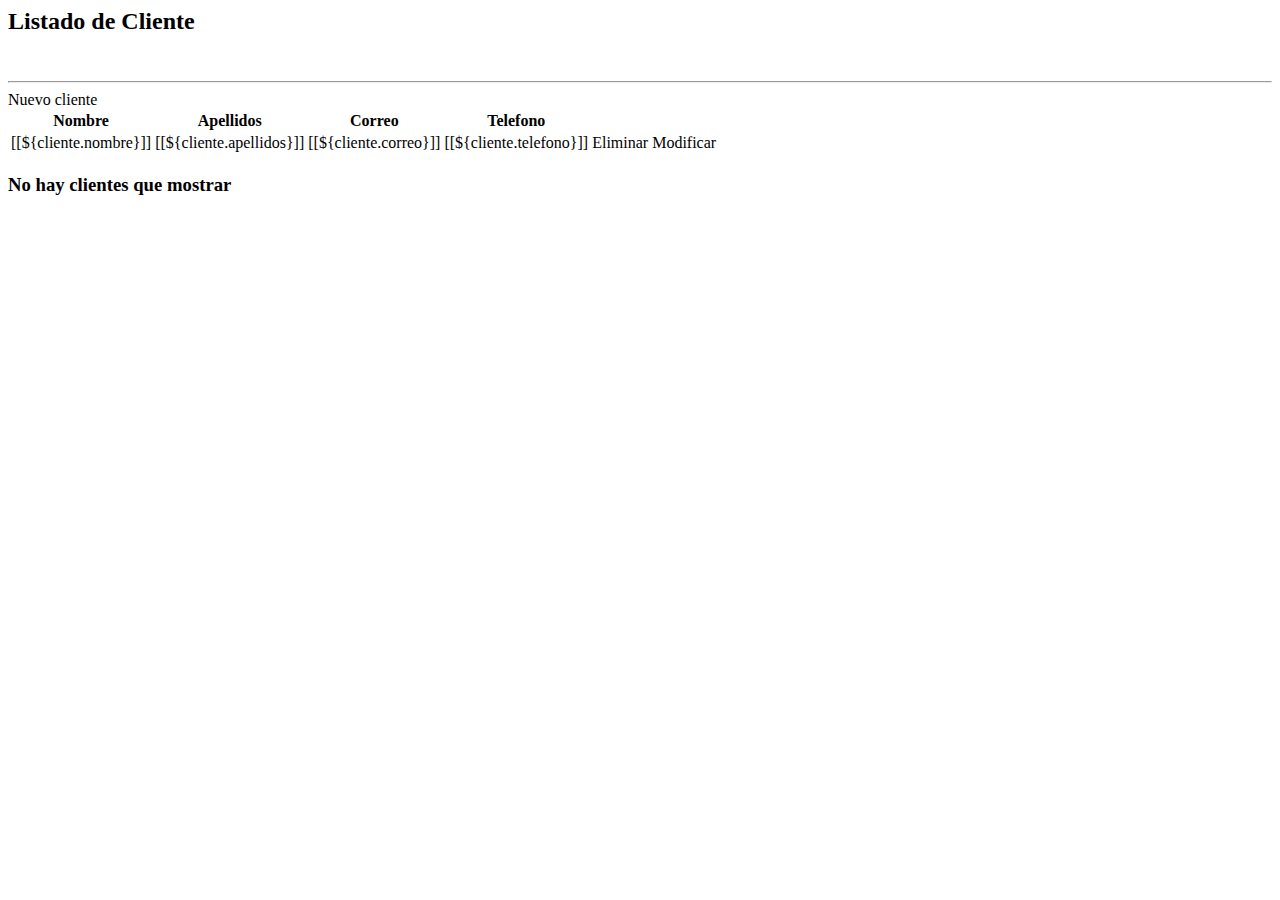
==== src/main/resources/templates/index.html @ 8d8c8109 "Push 2" ====
<html xmlns:th="http://www.thymeleaf.org">
    <head>
        <title>Inicio</title>
        <meta charset="UTF-8">
        <meta name="viewport" content="width=device-width, initial-scale=1.0">
    </head>
    <body>
        <h2>Listado de Cliente</h2>
        <br>
        <hr>
        <a th:href="@{/cliente/nuevo}">Nuevo cliente</a>

        <div th:if"${clientes !=null and !clientes.empty}">
            <table border="0">
                <thead>
                    <tr>
                        <th>Nombre</th>
                        <th>Apellidos</th>
                        <th>Correo</th>
                        <th>Telefono</th>
                    </tr>
                </thead>
                <tbody>
                    <tr th:each="cliente : ${clientes}">
                        <td>[[${cliente.nombre}]]</td>
                        <td>[[${cliente.apellidos}]]</td>
                        <td>[[${cliente.correo}]]</td>
                        <td>[[${cliente.telefono}]]</td>
                        <td>
                            <a th:href="@{/cliente/eliminar/} + ${cliente.idCliente}">Eliminar</a>
                            <a th:href="@{/cliente/modificar/} + ${cliente.idCliente}">Modificar</a>
                        </td>
                    </tr>
                </tbody>
            </table>
        </div>
        <div th:if"${clientes==null or clientes.empty}">
            <h3>No hay clientes que mostrar</h3>
        </div>
    </body>
</html>
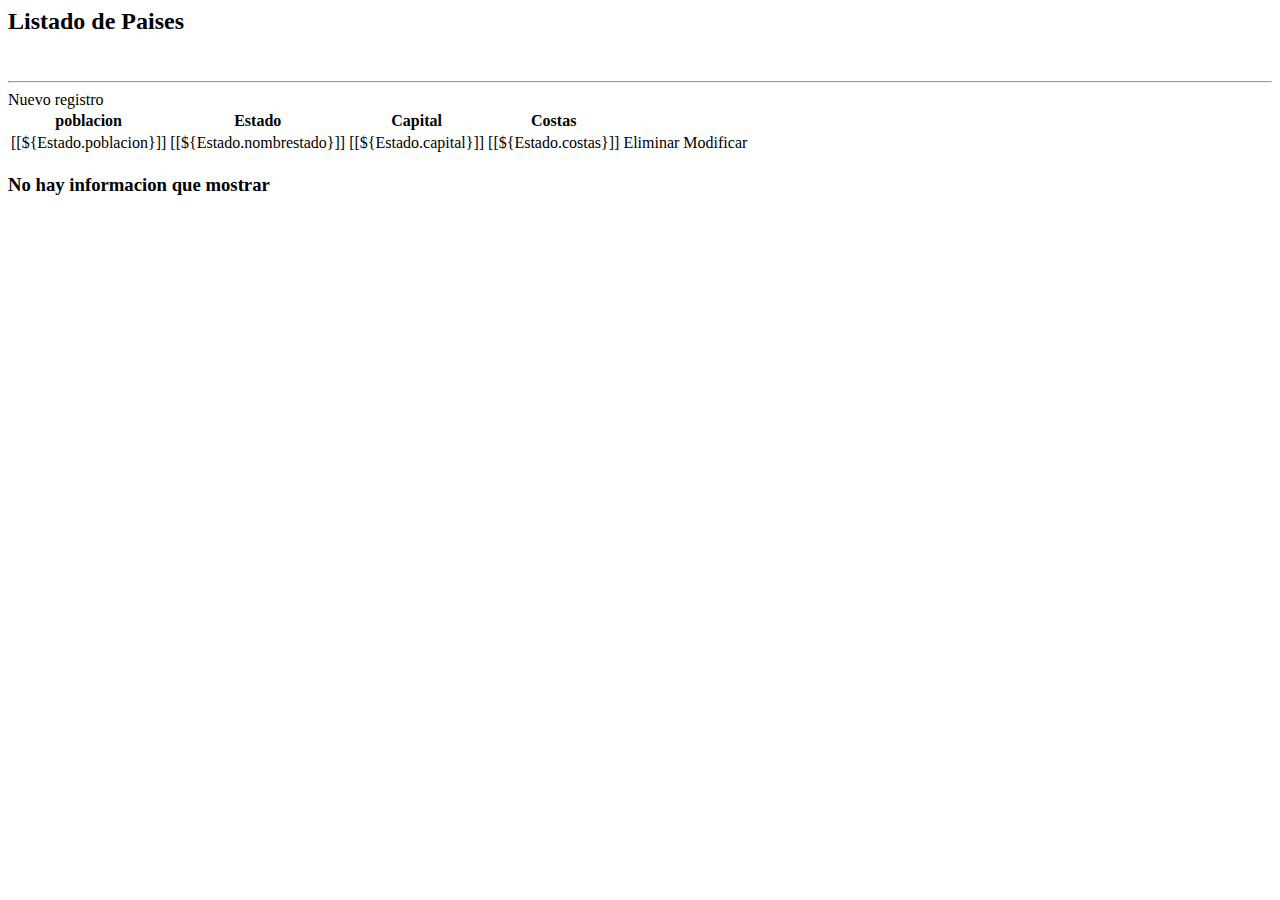
==== commit 37b67b6a: "6" ====
--- a/src/main/resources/templates/index.html
+++ b/src/main/resources/templates/index.html
@@ -1,41 +1,41 @@
 <html xmlns:th="http://www.thymeleaf.org">
     <head>
-        <title>Inicio</title>
+        <title>Paises</title>
         <meta charset="UTF-8">
         <meta name="viewport" content="width=device-width, initial-scale=1.0">
     </head>
     <body>
-        <h2>Listado de Cliente</h2>
+        <h2>Listado de Paises</h2>
         <br>
         <hr>
-        <a th:href="@{/cliente/nuevo}">Nuevo cliente</a>
+        <a th:href="@{/estado/nuevo}">Nuevo registro</a>
 
-        <div th:if"${clientes !=null and !clientes.empty}">
+        <div th:if"${estado !=null and !estado.empty}">
             <table border="0">
                 <thead>
                     <tr>
-                        <th>Nombre</th>
-                        <th>Apellidos</th>
-                        <th>Correo</th>
-                        <th>Telefono</th>
+                        <th>poblacion</th>
+                        <th>Estado</th>
+                        <th>Capital</th>
+                        <th>Costas</th>
                     </tr>
                 </thead>
                 <tbody>
-                    <tr th:each="cliente : ${clientes}">
-                        <td>[[${cliente.nombre}]]</td>
-                        <td>[[${cliente.apellidos}]]</td>
-                        <td>[[${cliente.correo}]]</td>
-                        <td>[[${cliente.telefono}]]</td>
+                    <tr th:each="Estado : ${estado}">
+                        <td>[[${Estado.poblacion}]]</td>
+                        <td>[[${Estado.nombrestado}]]</td>
+                        <td>[[${Estado.capital}]]</td>
+                        <td>[[${Estado.costas}]]</td>
                         <td>
-                            <a th:href="@{/cliente/eliminar/} + ${cliente.idCliente}">Eliminar</a>
-                            <a th:href="@{/cliente/modificar/} + ${cliente.idCliente}">Modificar</a>
+                            <a th:href="@{/estado/eliminar/} + ${Estado.id}">Eliminar</a>
+                            <a th:href="@{/estado/modificar/} + ${Estado.id}">Modificar</a>
                         </td>
                     </tr>
                 </tbody>
             </table>
         </div>
-        <div th:if"${clientes==null or clientes.empty}">
-            <h3>No hay clientes que mostrar</h3>
+        <div th:if="${estado==null or estado.empty}">
+            <h3>No hay informacion que mostrar</h3>
         </div>
     </body>
 </html>
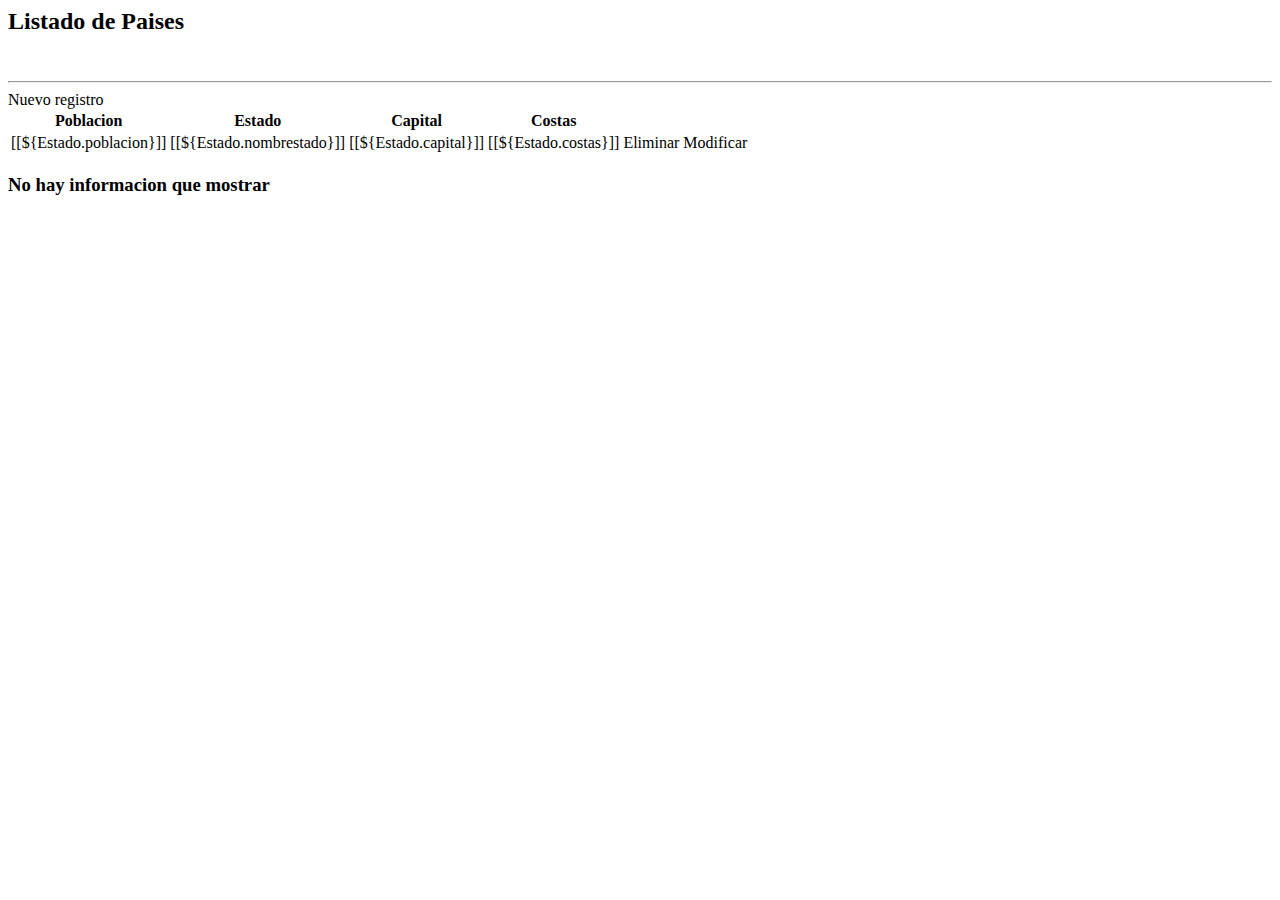
==== commit 07fc5f53: "Final modificar" ====
--- a/src/main/resources/templates/index.html
+++ b/src/main/resources/templates/index.html
@@ -14,7 +14,7 @@
             <table border="0">
                 <thead>
                     <tr>
-                        <th>poblacion</th>
+                        <th>Poblacion</th>
                         <th>Estado</th>
                         <th>Capital</th>
                         <th>Costas</th>
